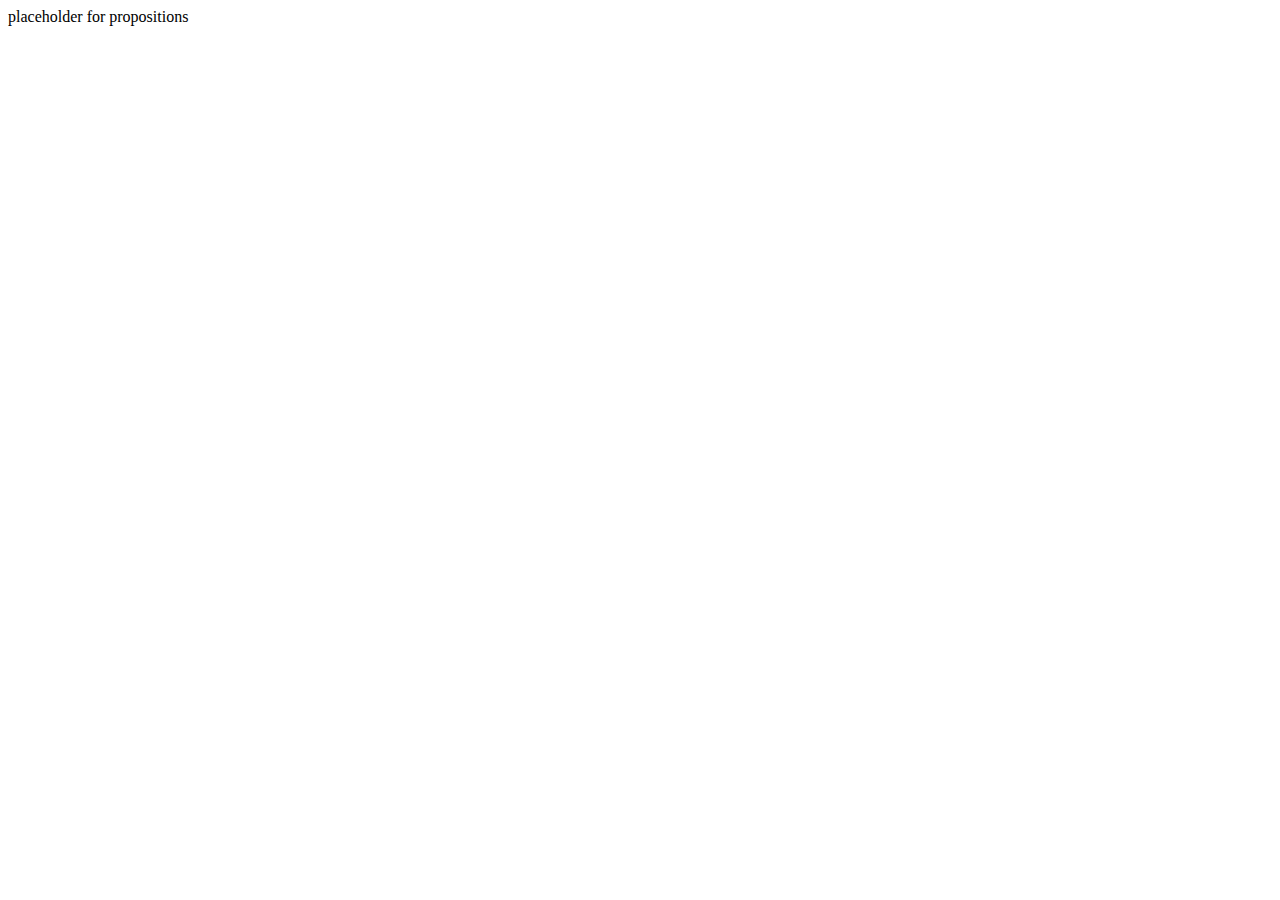
==== index.html @ 1a964e24 "index" ====
<!DOCTYPE html>
<html>
    <head>

    </head>

    <body>
        <div>
            placeholder for propositions
        </div>

        <table id='htmlTable'>
            <thead id='htmlTHead'>
                <tr id='htmlTHeadRow'>


                </tr>

            </thead>

            <tbody id='htmlTBody'>


            </tbody>
        </table>









        <script src='./tt.js'></script>
    </body>
</html>
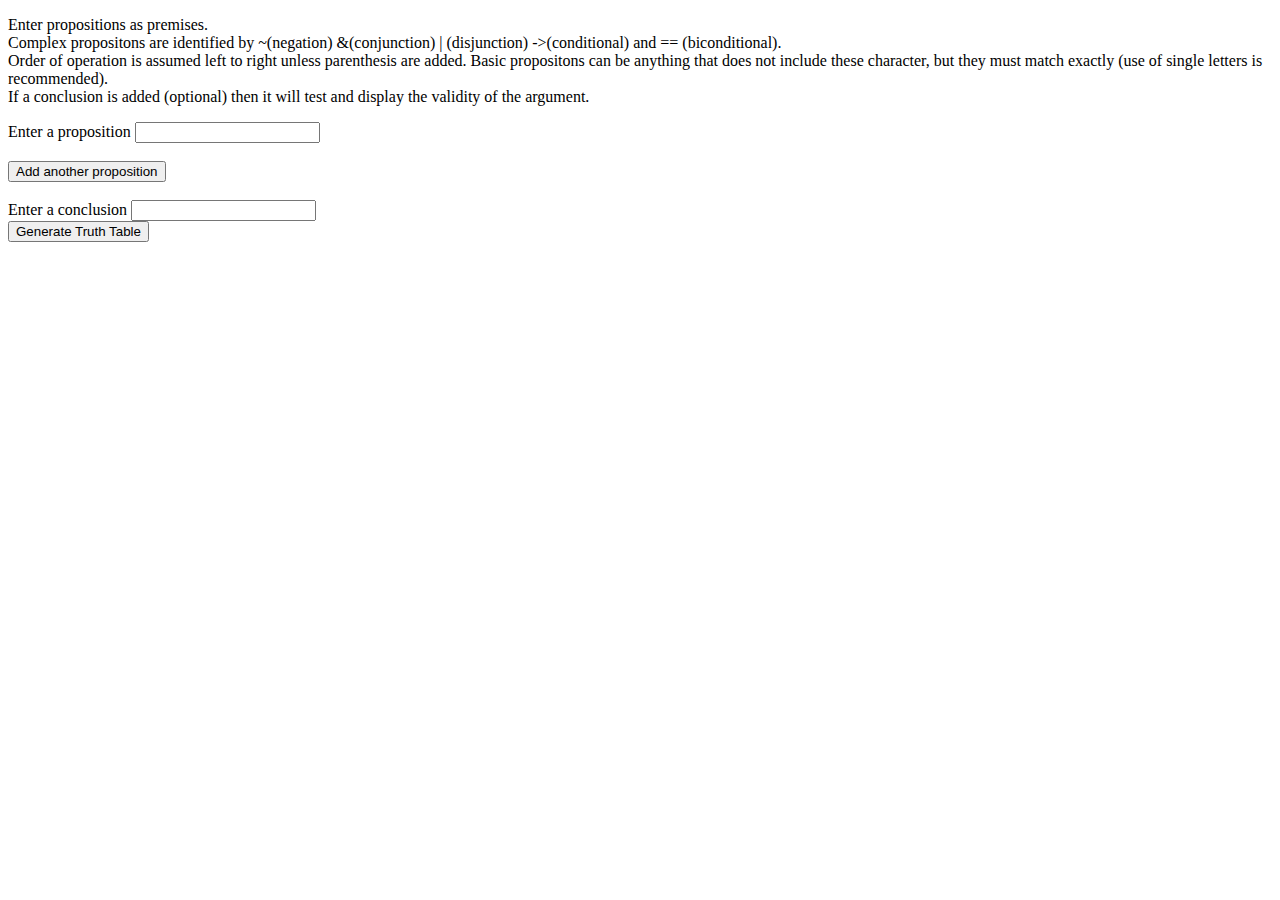
==== commit 6b3e65f2: "generate button works for basic props" ====
--- a/index.html
+++ b/index.html
@@ -1,12 +1,25 @@
 <!DOCTYPE html>
 <html>
     <head>
-
+        <link href='./ttStyle.css' rel='stylesheet' type='text/css'>
     </head>
 
     <body>
         <div>
-            placeholder for propositions
+            <p> Enter propositions as premises. <br>
+                Complex propositons are identified by ~(negation) &(conjunction) | (disjunction) ->(conditional) and == (biconditional).  <br>
+                Order of operation is assumed left to right unless parenthesis are added.
+                Basic propositons can be anything that does not include these character, but they must match exactly (use of single letters is recommended). <br>
+                If a conclusion is added (optional) then it will test and display the validity of the argument.</p>
+            <div id='htmlPropDivId' name='htmlPropDivId'>
+                    <label for='htmlInput1Id' class ='inputPropLabel'>Enter a proposition</label>
+                    <input type='text' id ='htmlInput1Id' name='htmlInput1Id' value='' class='inputProp'><br><br>
+            </div>
+            <input type='submit' id='htmlNewInputId' name='htmlNewInputId' value='Add another proposition'> <br>
+            <br>
+            <label for='htmlInputConclusionId'>Enter a conclusion</label>
+            <input type='htmlInputConclusionId' name='inputConclusionId' value=''><br>
+            <input type='submit' id='htmlGenerateTableId' name='htmlGenerateTableId' value='Generate Truth Table'><br>
         </div>
 
         <table id='htmlTable'>
--- a/ttStyle.css
+++ b/ttStyle.css
@@ -0,0 +1,5 @@
+
+
+
+
+
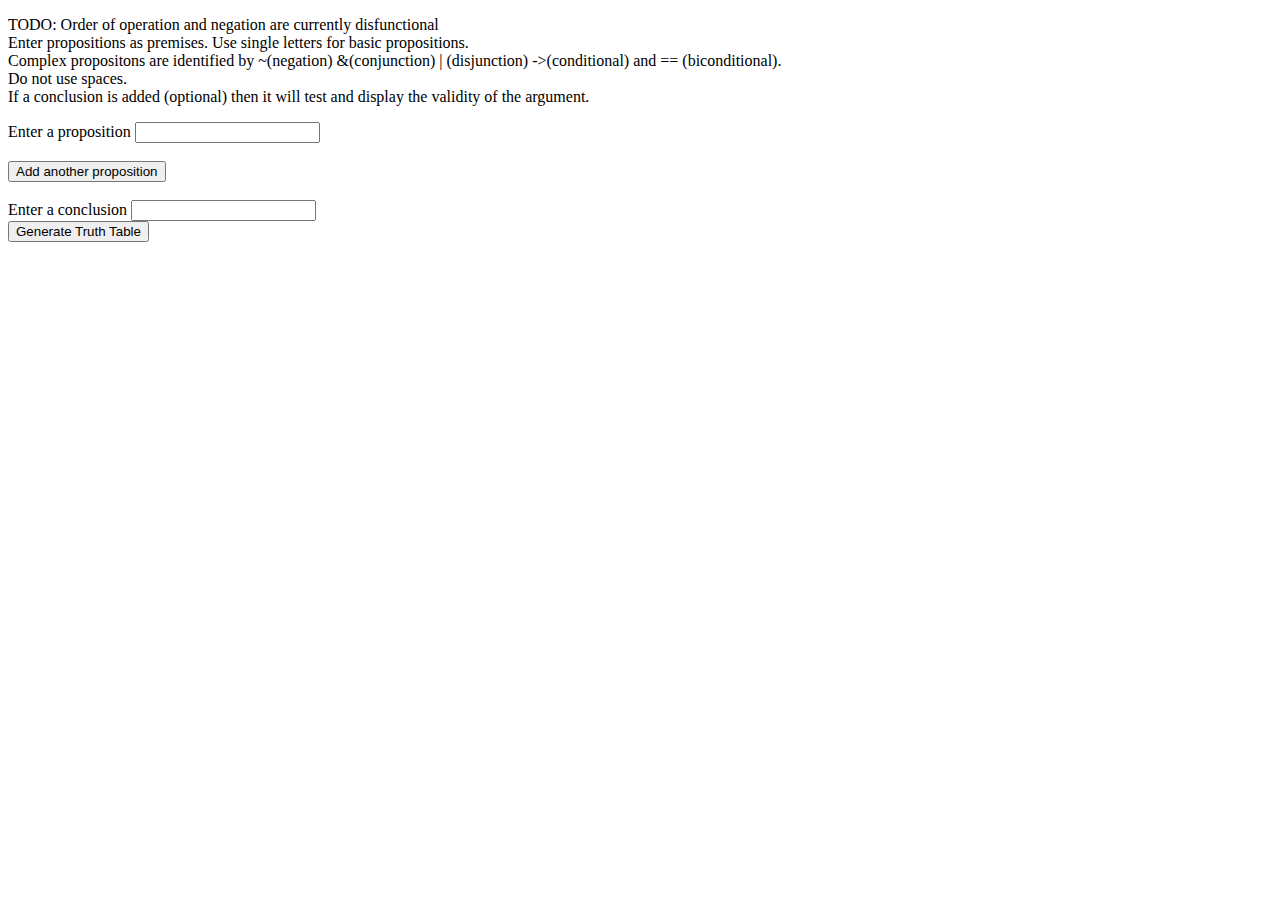
==== commit 059f57dd: "main functionality complete. TODO: Order of operations and negation" ====
--- a/index.html
+++ b/index.html
@@ -6,10 +6,12 @@
 
     <body>
         <div>
-            <p> Enter propositions as premises. <br>
+            <p> 
+                TODO: Order of operation and negation are currently disfunctional  <br>
+                Enter propositions as premises. Use single letters for basic propositions. <br>
                 Complex propositons are identified by ~(negation) &(conjunction) | (disjunction) ->(conditional) and == (biconditional).  <br>
-                Order of operation is assumed left to right unless parenthesis are added.
-                Basic propositons can be anything that does not include these character, but they must match exactly (use of single letters is recommended). <br>
+                Do not use spaces.
+                <br>
                 If a conclusion is added (optional) then it will test and display the validity of the argument.</p>
             <div id='htmlPropDivId' name='htmlPropDivId'>
                     <label for='htmlInput1Id' class ='inputPropLabel'>Enter a proposition</label>
